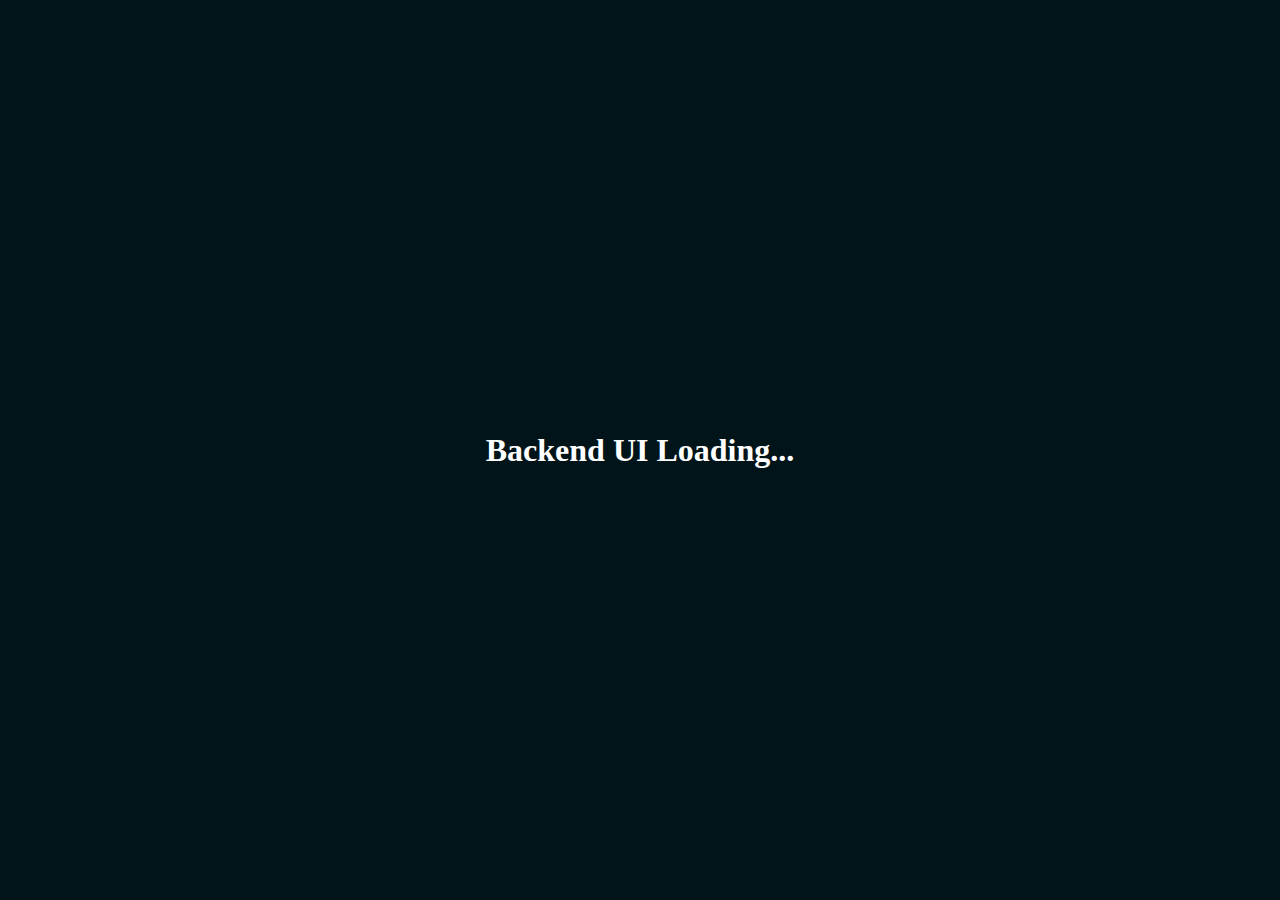
==== src/main/resources/static/index.html @ 0497bb65 "Initial commit" ====
<!DOCTYPE html>
<html lang="en">
<head>
    <link rel="stylesheet" href="styles.css">
    <title>VPro Visualizer</title>
</head>

<body style="margin: 0;">
<div style="height: 100vh; width: 100%; padding: 0; margin: 0; background: #001419; display: flex; justify-content: center; align-items: center">
    <h1 style="font-family: 'Agency FB'; color: white">
        Backend UI Loading...
    </h1>
</div>

<script type="text/javascript" src="svg-renderer.js"></script>
</body>
</html>
---- src/main/resources/static/styles.css ----
#container {
    display: grid;
    grid-template-rows: auto 1fr auto;
}

#inputs-container {
    display: flex;
    flex-direction: row;
    align-items: stretch;
}

#inputs-container * {
    width: 200px;
    margin: 5px;
}

.highlightable:hover {
    fill: white;
}

.highlightable-path:hover {
    stroke: white;
}
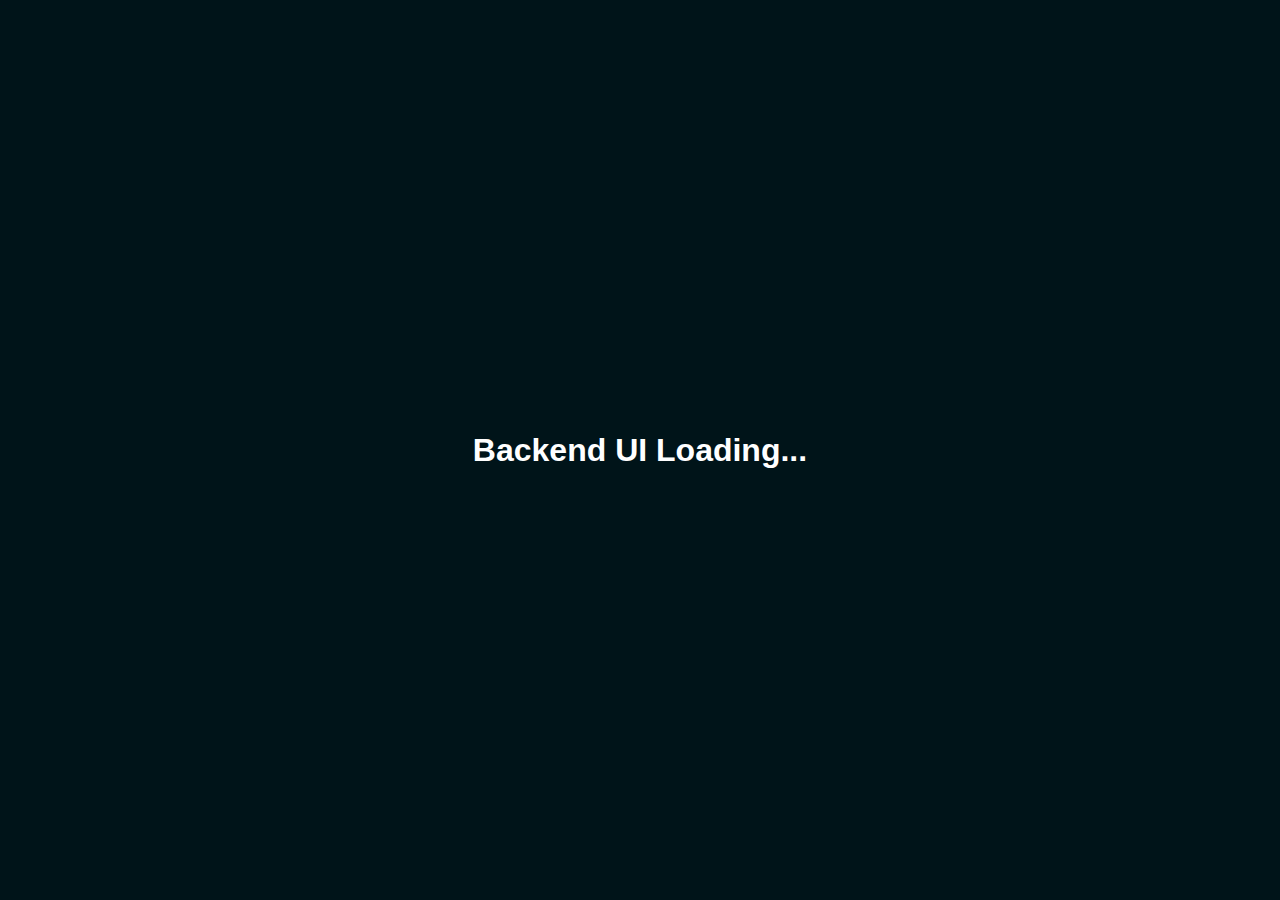
==== commit 1e3277f2: "Show simple form and handle actions" ====
--- a/src/main/resources/static/index.html
+++ b/src/main/resources/static/index.html
@@ -2,16 +2,19 @@
 <html lang="en">
 <head>
     <link rel="stylesheet" href="styles.css">
-    <title>VPro Visualizer</title>
+    <title>Backend UI</title>
 </head>
 
 <body style="margin: 0;">
 <div style="height: 100vh; width: 100%; padding: 0; margin: 0; background: #001419; display: flex; justify-content: center; align-items: center">
-    <h1 style="font-family: 'Agency FB'; color: white">
+    <h1 style="color: white" id="loading">
         Backend UI Loading...
     </h1>
 </div>
 
 <script type="text/javascript" src="svg-renderer.js"></script>
+<script type="text/javascript">
+        document.addEventListener("DOMContentLoaded", init());
+</script>
 </body>
 </html>
--- a/src/main/resources/static/styles.css
+++ b/src/main/resources/static/styles.css
@@ -1,23 +1,3 @@
-#container {
-    display: grid;
-    grid-template-rows: auto 1fr auto;
-}
-
-#inputs-container {
-    display: flex;
-    flex-direction: row;
-    align-items: stretch;
-}
-
-#inputs-container * {
-    width: 200px;
-    margin: 5px;
-}
-
-.highlightable:hover {
-    fill: white;
-}
-
-.highlightable-path:hover {
-    stroke: white;
-}
+body {
+    font-family: Agency FB, sans-serif;
+}